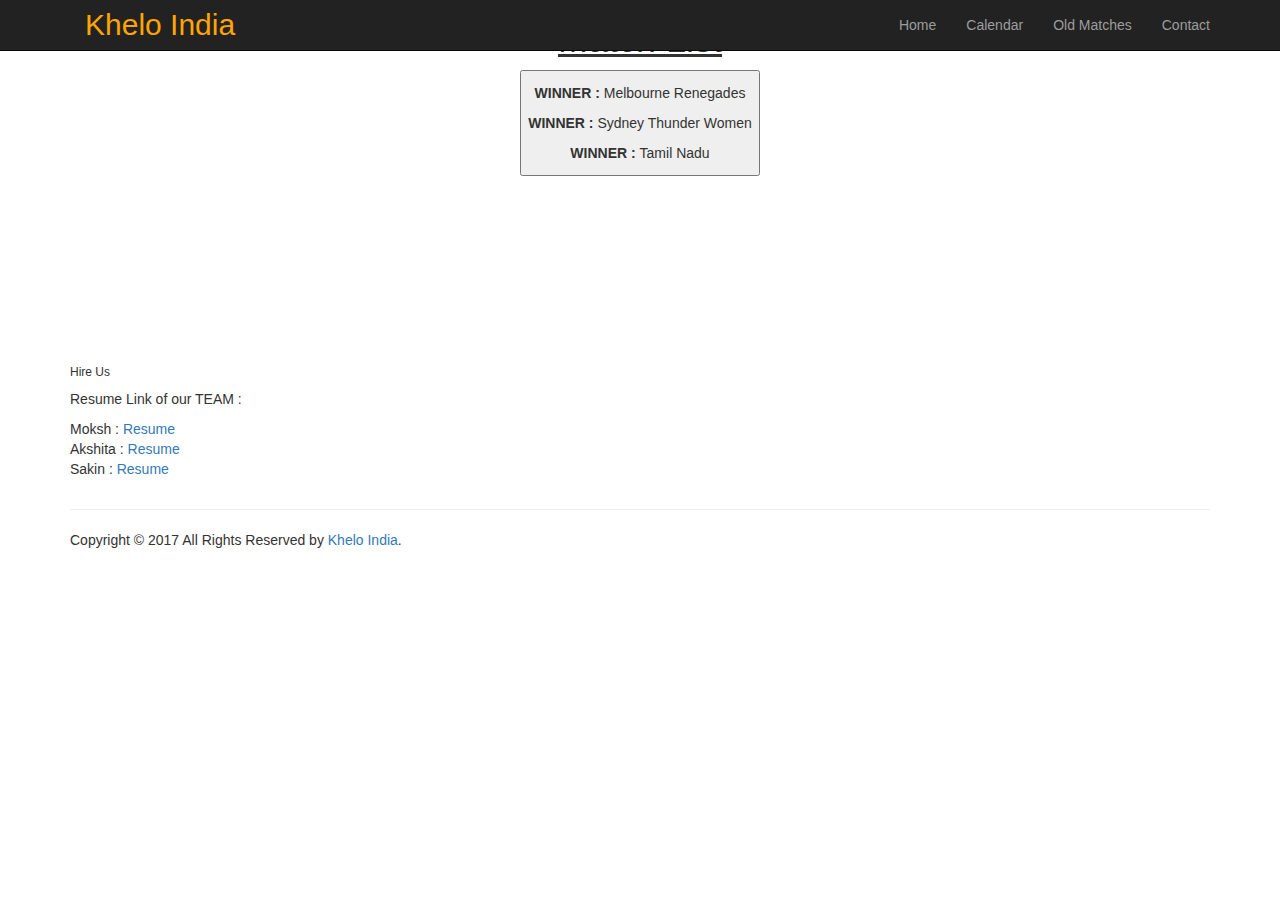
==== OldMatches.html @ 851e55ab "html file 3 added" ====
<!DOCTYPE html>
<html lang="en" dir="ltr">
  <head>
    <link rel="stylesheet" href="https://maxcdn.bootstrapcdn.com/bootstrap/3.4.0/css/bootstrap.min.css">
<script src= "https://ajax.googleapis.com/ajax/libs/jquery/3.4.1/jquery.min.js">
</script>
<script src=
"https://maxcdn.bootstrapcdn.com/bootstrap/3.4.0/js/bootstrap.min.js">
</script>
      <link rel="stylesheet" href="OldMatches.css">
    <meta charset="utf-8">
    <title></title>
  </head>
  <body>
    <nav class="navbar navbar-inverse navbar-fixed-top">
  <div role="navigation">
    <div class="container">
      <div class="navbar-header">
        <button class="navbar-toggle" type="button" data-toggle="collapse" data-target=".navbar-collapse">
          <span class="sr-only">Toggle navigation</span>
          <span class="icon-bar"></span>
          <span class="icon-bar"></span>
          <span class="icon-bar"></span>
        </button>
        <a href="index.html" class="navbar-brand" style="color:orange;font-size:30px;">Khelo India</a>
      </div>
      <div class="navbar-collapse collapse">
        <ul class="nav navbar-nav navbar-right">
            <li><a href="index.html">Home</a></li>
            <li> <a href="MatchCalendar.html">Calendar</a> </li>
            <li> <a href="OldMatches.html">Old Matches</a></li>
            <li><a href="contact.html">Contact</a> </li>
        </ul>
      </div>
    </div>
  </div>
  </nav>

  <center><h1><u>Match List</u></h1></center>


  <center><button id="btn">
      <p id="d05" style=""></p>
      <p id="winner"><b>WINNER : </b>Melbourne Renegades</p>
      <p id="d06" style=""></p>
      <p id="winner"><b>WINNER : </b>Sydney Thunder Women</p>
      <p id="d08" style=""></p>
      <p id="winner"><b>WINNER : </b>Tamil Nadu</p>
    </button></center>
<br>
<br>
<br>
<br>


    <script type="text/javascript">
      var url= 'http://cricapi.com/api/cricket?apikey=llumDIVJOlYOTlv2oJ1dnuTPITx2'

      var xhr=new XMLHttpRequest

      xhr.open('GET',url)

      xhr.onreadystatechange=test

      function test(){
        if(this.status==200 && this.readyState==4){
        var res_data=JSON.parse(this.responseText)
        console.log(res_data)

          var title=res_data.data[0].title
          var title1=res_data.data[1].title

          var title3=res_data.data[3].title


          document.getElementById('d05').innerHTML=title
          document.getElementById('d06').innerHTML=title1

          document.getElementById('d08').innerHTML=title3

      }
}
      xhr.send()


    </script>
    <br><br><br><br><br>
    <footer class="site-footer">
     <div class="container">
       <div class="row">
         <div class="col-sm-12 col-md-6">
           <h6>Hire Us</h6>
           <p class="text-justify">Resume Link of our TEAM :</p>
           <p>Moksh : <a href="https://moksh1999.github.io/resume/">Resume</a>
           <br>
           Akshita : <a href="https://akshita12248.github.io/resume/">Resume</a>
           <br>
           Sakin : <a href="https://sakin221.github.io/resume/">Resume</a></p>
         </div>


       </div>
       <hr>
     </div>
     <div class="container">
       <div class="row">
         <div class="col-md-8 col-sm-6 col-xs-12">
           <p class="copyright-text">Copyright &copy; 2017 All Rights Reserved by
        <a href="index.html">Khelo India</a>.
           </p>
         </div>


       </div>
     </div>
    </footer>

  </body>
</html>
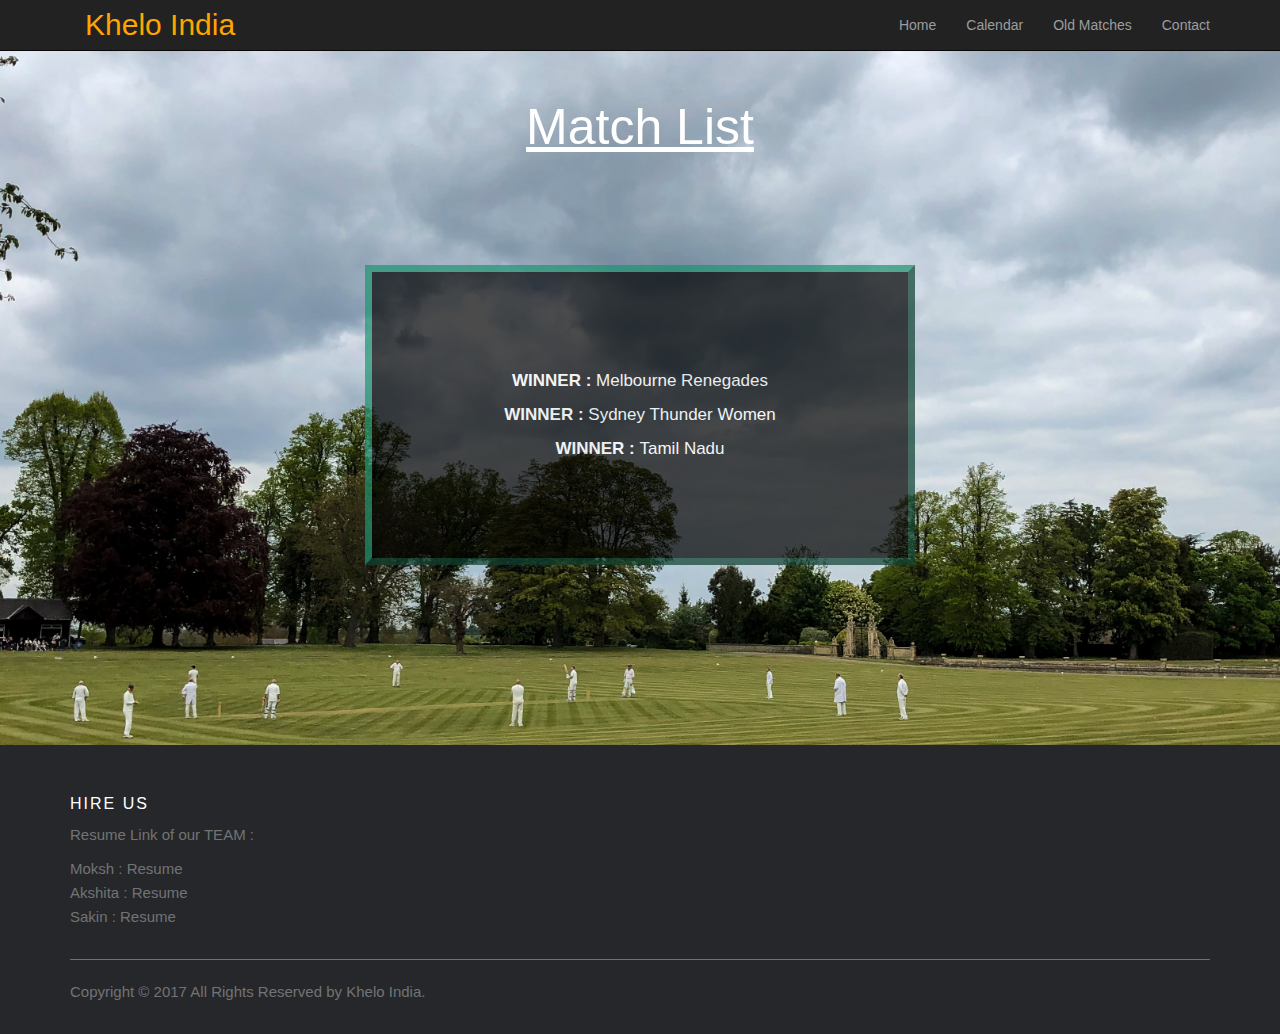
==== commit 5ccff9ea: "Update OldMatches.html" ====
--- a/OldMatches.html
+++ b/OldMatches.html
@@ -54,7 +54,7 @@
 
 
     <script type="text/javascript">
-      var url= 'http://cricapi.com/api/cricket?apikey=llumDIVJOlYOTlv2oJ1dnuTPITx2'
+      var url= 'https://cricapi.com/api/cricket?apikey=llumDIVJOlYOTlv2oJ1dnuTPITx2'
 
       var xhr=new XMLHttpRequest
 
--- a/OldMatches.css
+++ b/OldMatches.css
@@ -0,0 +1,89 @@
+body
+{
+  background-image: url("old2.jpg");
+  background-position:  top;
+  background-size: cover;
+
+
+}
+
+h1
+{
+  font-size: 50px;
+  color: white;
+  margin-top: 100px;
+  border-width: 10px;
+}
+
+#d05
+{
+  color: orange;
+}
+
+#d06
+{
+  color: orange;
+}
+
+#d08
+{
+  color: orange;
+}
+
+
+#btn
+{
+  height: 300px;
+  width: 550px;
+  background-color: black;
+  opacity: 0.7;
+  margin-top: 100px;
+  font-size: 17px;
+  border-width: 7px;
+  border-color:  rgb(32, 147, 113);
+}
+
+#winner
+{
+  color: white;
+}
+
+#match
+{
+  color: white;
+}
+
+.site-footer
+{
+  background-color:#26272b;
+  padding:45px 0 20px;
+  font-size:15px;
+  line-height:24px;
+  color:#737373;
+}
+.site-footer hr
+{
+  border-top-color:#bbb;
+  opacity:0.5
+}
+.site-footer hr.small
+{
+  margin:20px 0
+}
+.site-footer h6
+{
+  color:#fff;
+  font-size:16px;
+  text-transform:uppercase;
+  margin-top:5px;
+  letter-spacing:2px
+}
+.site-footer a
+{
+  color:#737373;
+}
+.site-footer a:hover
+{
+  color:#3366cc;
+  text-decoration:none;
+}
